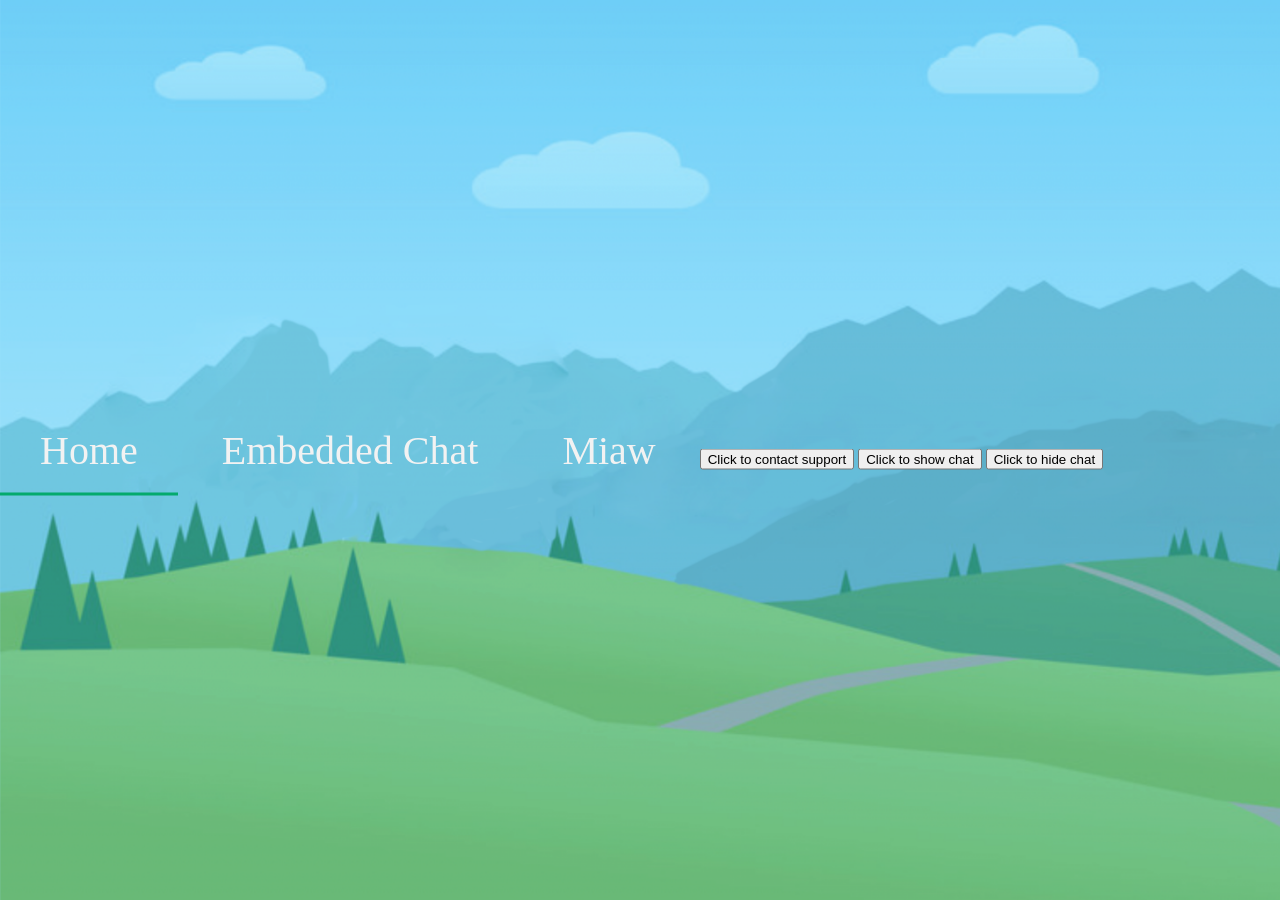
==== index.html @ c5ee8361 "Update index.html" ====
<!DOCTYPE html>
<html>
<head>
<link rel="stylesheet" href="style.css">
</head>
<body>
<div class="topnav">
  <a class="active" href="index.html">Home</a>
  <a href="embeddedchat.html">Embedded Chat</a>
  <a href="miaw.html">Miaw</a>
  <button id="launchChatButton" onclick="launchChat()">Click to contact support</button>
   <button id="showChatButton" onclick="showChat()">Click to show chat</button>
  <button id="hideChatButton" onclick="hideChat()">Click to hide chat</button>
</div>

<script type='text/javascript' src='miaw.js'></script>
<script type='text/javascript' src='https://softerware--full.sandbox.my.site.com/ESWRSAChat1755285610398/assets/js/bootstrap.min.js' onload="showChat()" ></script>
</body>
</html>
---- style.css ----
/* Add a black background color to the top navigation */


/* Style the links inside the navigation bar */
.topnav a {

  color: #f2f2f2;
  text-align: center;
  padding: 20px 40px;
  text-decoration: none;
  font-size: 40px;

}

.topnav {
	text-align: center;
	  margin: 0;
  position: absolute;
  top: 50%;
  -ms-transform: translateY(-50%);
  transform: translateY(-50%);
	white-space: nowrap;
	min-width: 600px;
}

/* Change the color of links on hover */
.topnav a:hover {
  border-bottom: solid; 
  border-bottom-color: #04AA6D; 
}

/* Add a color to the active/current link */
.topnav a.active {
  border-bottom: solid; 
  border-bottom-color: #04AA6D; 
}	

h1 {
    padding:0;
    margin:0;
}	
img {
  display: block;
  margin-left: auto;
  margin-right: auto;
  width: 50%;
  padding-top: 10px;
}

body {
   margin:0;
   padding:0;
   box-sizing: border-box;
   background-image: url('sf.png');
  -webkit-background-size: cover;
  -moz-background-size: cover;
  -o-background-size: cover;
  background-size: cover;
  background-repeat: no-repeat;
  width: 100%;
  height: 100vh;
	
}
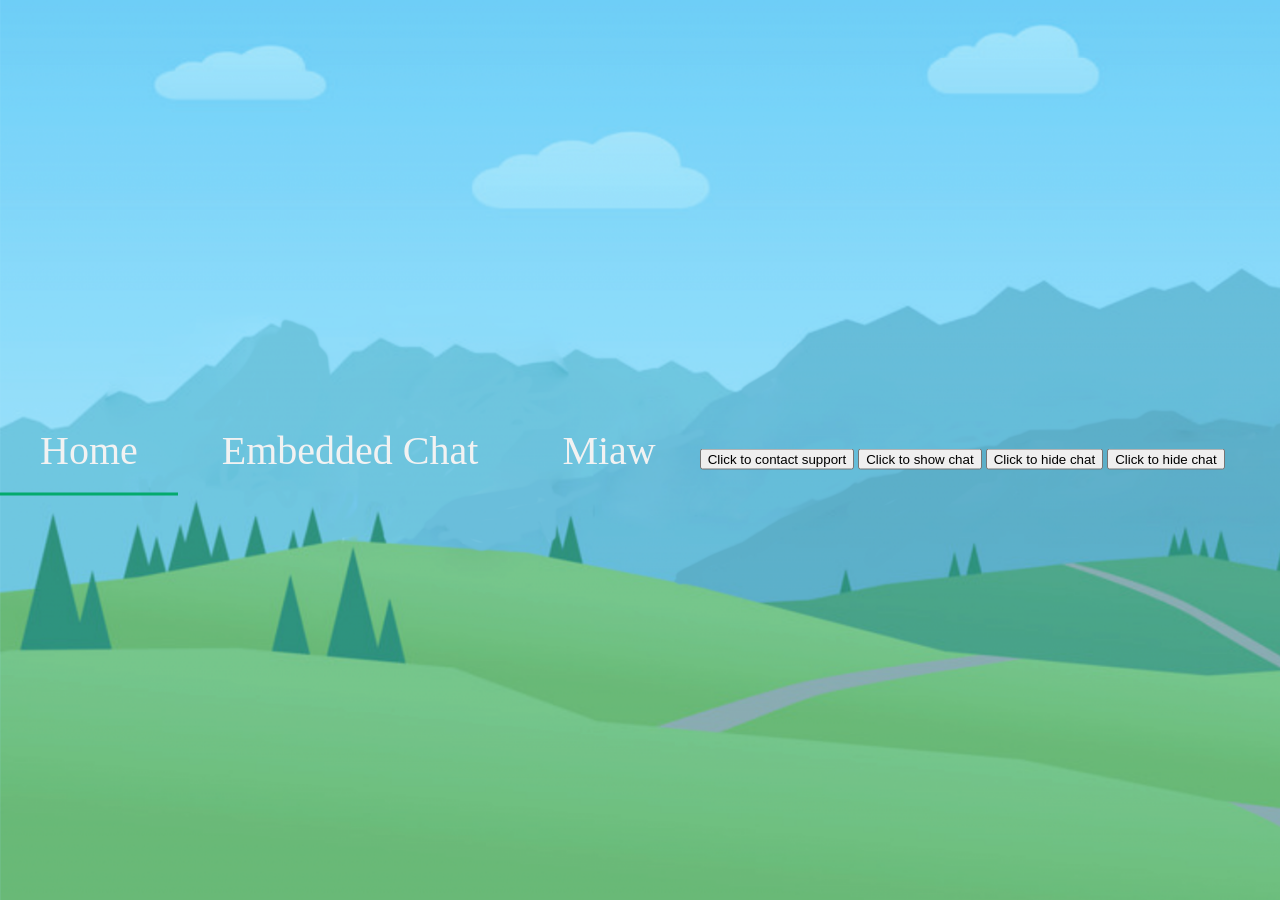
==== commit 9d11b331: "Update index.html" ====
--- a/index.html
+++ b/index.html
@@ -11,10 +11,11 @@
   <button id="launchChatButton" onclick="launchChat()">Click to contact support</button>
    <button id="showChatButton" onclick="showChat()">Click to show chat</button>
   <button id="hideChatButton" onclick="hideChat()">Click to hide chat</button>
+  <button id="initChatButton" onclick="initEmbeddedMessaging()">Click to hide chat</button>
 </div>
 
 <script type='text/javascript' src='miaw.js'></script>
-<script type='text/javascript' src='https://softerware--full.sandbox.my.site.com/ESWRSAChat1755285610398/assets/js/bootstrap.min.js' onload="showChat()" ></script>
+<script type='text/javascript' src='https://softerware--full.sandbox.my.site.com/ESWRSAChat1755285610398/assets/js/bootstrap.min.js' onload='initEmbeddedMessaging()'></script>
 </body>
 </html>
 
@@ -26,3 +27,5 @@
 
 
 
+
+
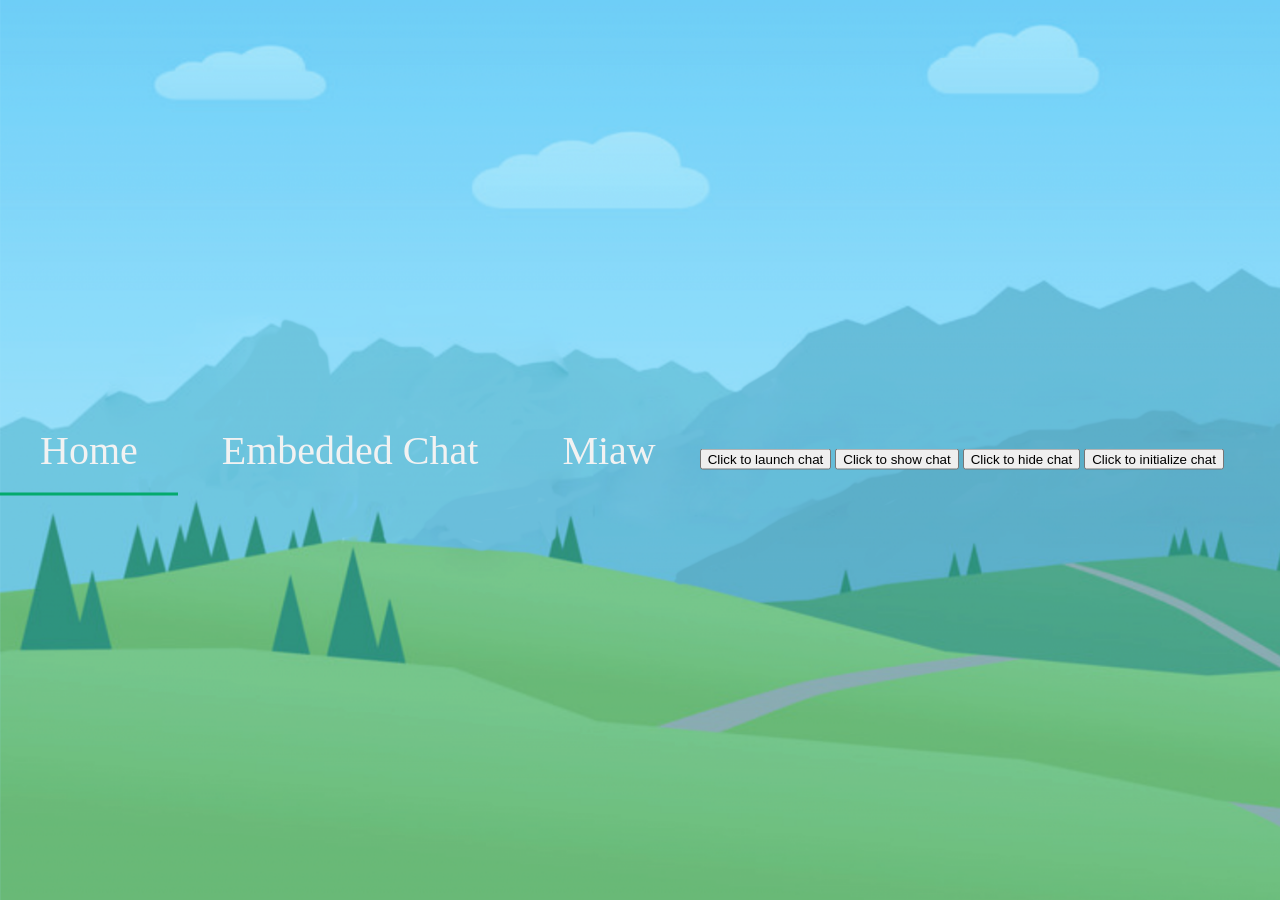
==== commit 8e3237ba: "Update index.html" ====
--- a/index.html
+++ b/index.html
@@ -8,10 +8,10 @@
   <a class="active" href="index.html">Home</a>
   <a href="embeddedchat.html">Embedded Chat</a>
   <a href="miaw.html">Miaw</a>
-  <button id="launchChatButton" onclick="launchChat()">Click to contact support</button>
+  <button id="launchChatButton" onclick="launchChat()">Click to launch chat</button>
    <button id="showChatButton" onclick="showChat()">Click to show chat</button>
   <button id="hideChatButton" onclick="hideChat()">Click to hide chat</button>
-  <button id="initChatButton" onclick="initEmbeddedMessaging()">Click to hide chat</button>
+  <button id="initChatButton" onclick="initEmbeddedMessaging()">Click to initialize chat</button>
 </div>
 
 <script type='text/javascript' src='miaw.js'></script>
@@ -29,3 +29,4 @@
 
 
 
+
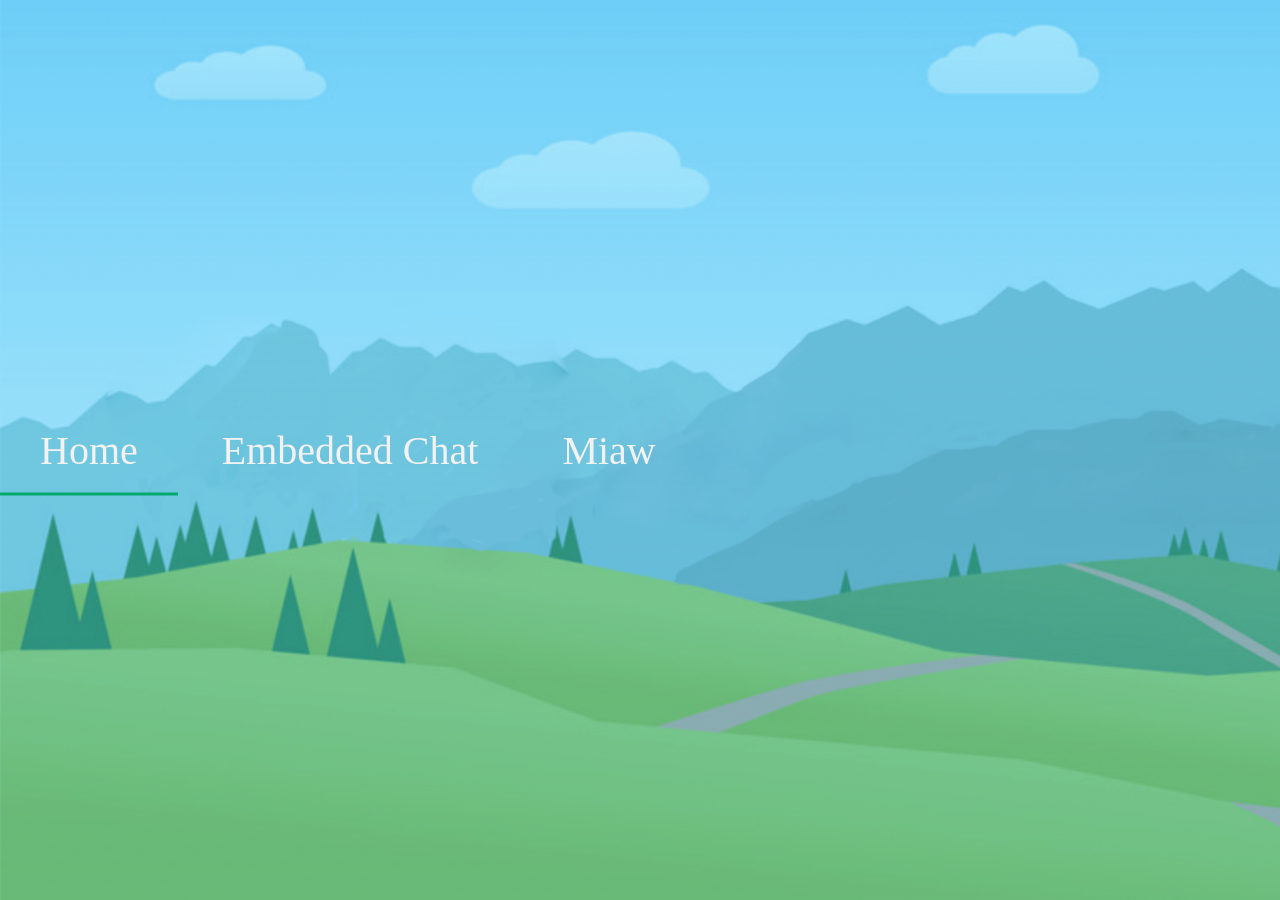
==== commit 7b484f11: "Update index.html" ====
--- a/index.html
+++ b/index.html
@@ -8,14 +8,10 @@
   <a class="active" href="index.html">Home</a>
   <a href="embeddedchat.html">Embedded Chat</a>
   <a href="miaw.html">Miaw</a>
-  <button id="launchChatButton" onclick="launchChat()">Click to launch chat</button>
-   <button id="showChatButton" onclick="showChat()">Click to show chat</button>
-  <button id="hideChatButton" onclick="hideChat()">Click to hide chat</button>
-  <button id="initChatButton" onclick="initEmbeddedMessaging()">Click to initialize chat</button>
 </div>
 
 <script type='text/javascript' src='miaw.js'></script>
-<script type='text/javascript' src='https://softerware--full.sandbox.my.site.com/ESWRSAChat1755285610398/assets/js/bootstrap.min.js' onload='initEmbeddedMessaging()'></script>
+<script type='text/javascript' src='https://softerware--full.sandbox.my.site.com/ESWRSAChat1755285610398/assets/js/bootstrap.min.js' onload='hideChat()'></script>
 </body>
 </html>
 
@@ -30,3 +26,5 @@
 
 
 
+
+
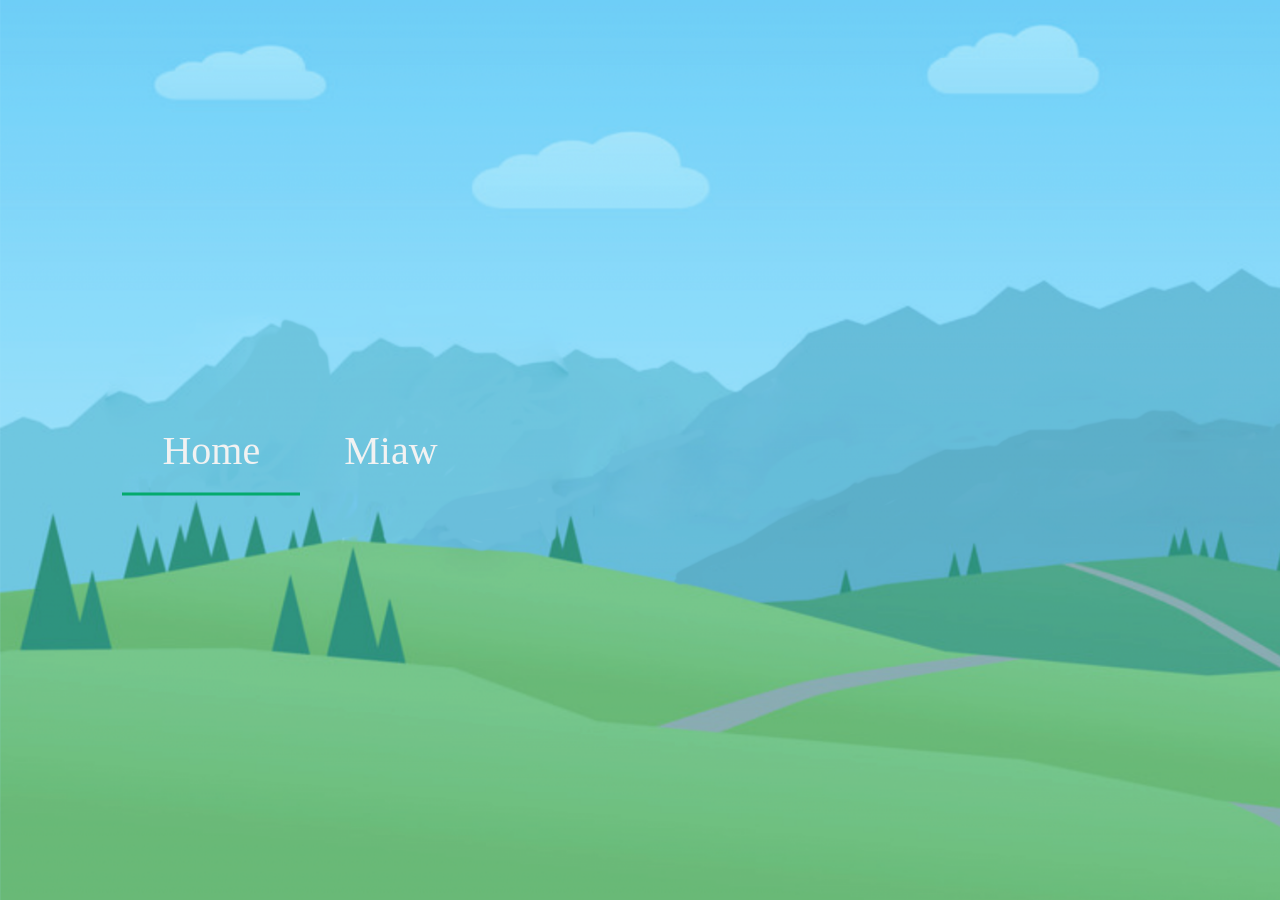
==== commit 85684481: "Update index.html Removed reference to old embedded chat, no longer needed" ====
--- a/index.html
+++ b/index.html
@@ -6,12 +6,11 @@
 <body>
 <div class="topnav">
   <a class="active" href="index.html">Home</a>
-  <a href="embeddedchat.html">Embedded Chat</a>
+ <!-- <a href="embeddedchat.html">Embedded Chat</a> -->
   <a href="miaw.html">Miaw</a>
 </div>
 
-<script type='text/javascript' src='miaw.js'></script>
-<script type='text/javascript' src='https://softerware--full.sandbox.my.site.com/ESWRSAChat1755285610398/assets/js/bootstrap.min.js' onload='hideChat()'></script>
+
 </body>
 </html>
 
@@ -28,3 +27,4 @@
 
 
 
+
